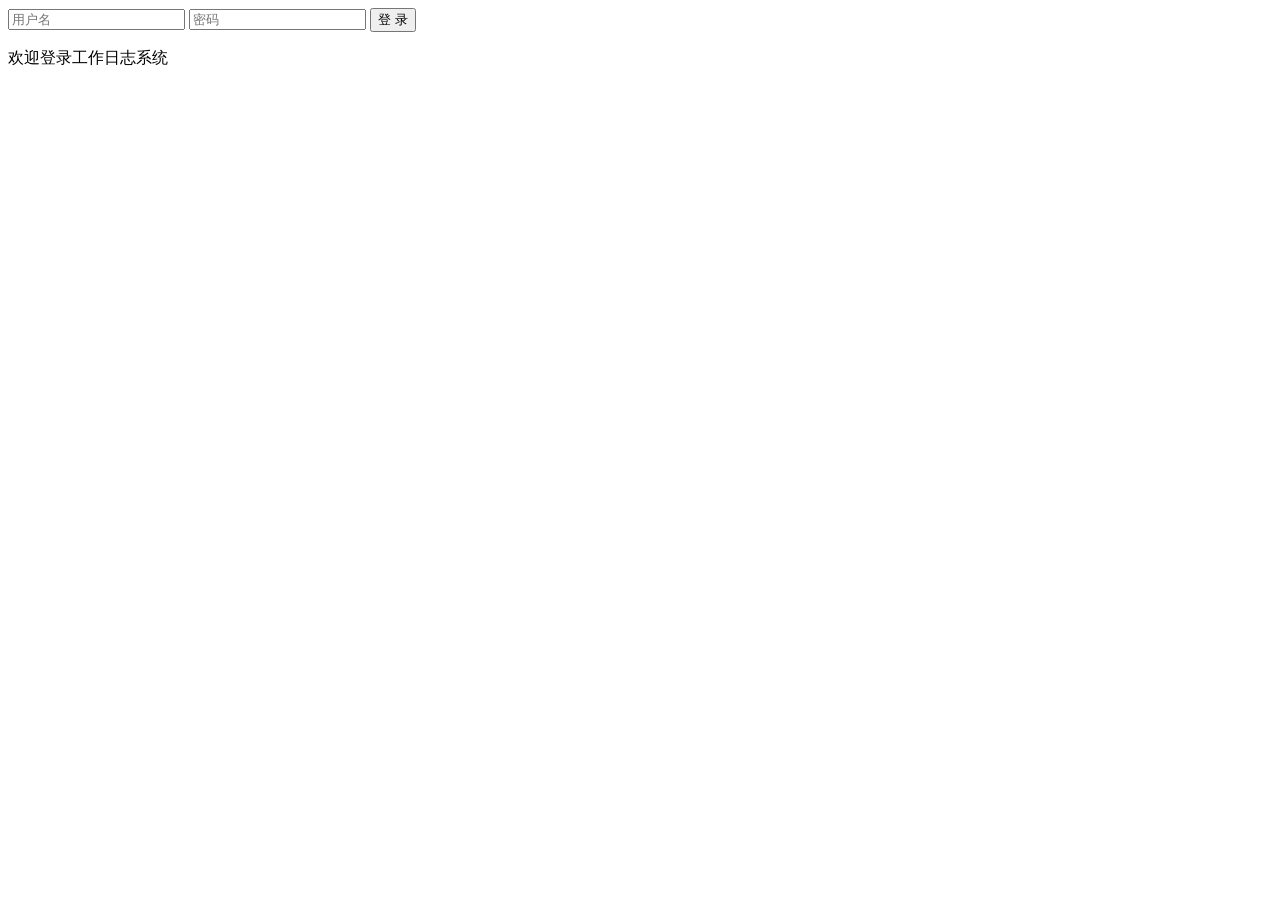
==== src/main/resources/templates/index.html @ 3c7bda24 "1.0版本" ====
<!DOCTYPE html>
<html lang="en">
<head>
   <meta charset="UTF-8">
		<meta http-equiv="X-UA-Compatible" content="IE=edge,chrome=1">
		<meta name="viewport" content="width=device-width, initial-scale=1.0">
    <title></title>
    <link rel="stylesheet" type="text/css" href="/static/css/layui.css"/>
    <link rel="stylesheet" type="text/css" href="/static/css/style.css"/>
</head>
<body id="body">

    <header class="header">
    	<div class="full-center">
        <div id="wrapper" class="login-page">
			<div id="login_form" class="form">
				<form id="login-form" class="login-form" method="post">
					<input name="username" type="text" placeholder="用户名" id="user_name"/>
					<input name="password" type="password" placeholder="密码" id="password"/>
					<input type="button" id="login" onclick="loginUser()" value="登 录" />
					<p class="message">
						欢迎登录工作日志系统
					</p>
				</form>
			</div>
		</div>
		</div>
    </header>



<script type="text/javascript" src="/static/js/jquery.min.js"></script>
<script type="text/javascript" src="/static/js/circleMagic.js"></script>
<script type="text/javascript" src="/static/js/layui.js"></script>
<script>
  $(function(){
    $('.header').circleMagic({
      radius: 35,
      density: .1,
      color: 'rgba(255,255,255, 0.4)',
      clearOffset: .9
    });
  }) 
  
			layui.use('layer', function() {
				//非空验证
				$('input[type="button"]').click(function() {
					var name = $('input[name="username"]').val();
					var pwd = $('input[name="password"]').val();
					if(name == '') {
						layer.msg("请输入用户名", {
							anim:6,
							icon: 5,
							time:800
							});
							return;
					} else if(pwd == '') {
						layer.msg("请输入密码", {
							anim:6,
							icon: 5,
							time:800
							});
							return;
					}
				})
			})
</script>
<script type="text/javascript">
        function loginUser() {
            $.ajax({
                dataType: 'json', // 注意：这里是指希望服务端返回json格式的数据
                cache: true,
                async: false,
                type: 'POST',
                data: $('#login-form').serialize(),
                url: '/main',
                error: function () {
                    alert('请求失败');
                },
                success: function (data) {
                    if (data.code==0){
                        window.location.href = '/toPageMain';
                    }

                }
            });
        }
        if(window != top)
        top.location.href = location.href;
</script>
</body>
</html>
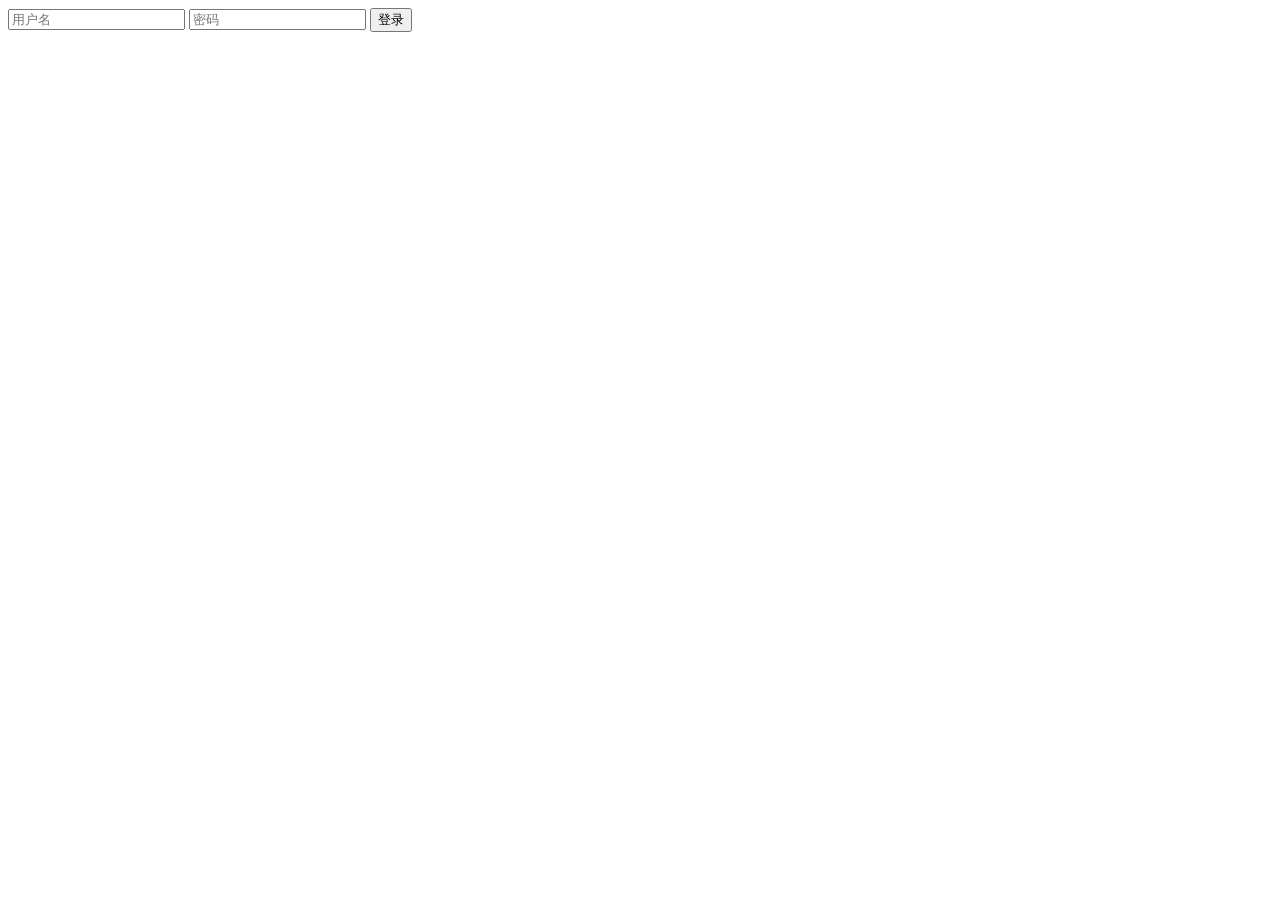
==== commit b7bafad8: "第二次修改提交" ====
--- a/src/main/resources/templates/index.html
+++ b/src/main/resources/templates/index.html
@@ -1,92 +1,279 @@
+<!--&lt;!&ndash;<!DOCTYPE html>&ndash;&gt;-->
+<!--&lt;!&ndash;<html lang="en">&ndash;&gt;-->
+<!--&lt;!&ndash;<head>&ndash;&gt;-->
+   <!--&lt;!&ndash;<meta charset="UTF-8">&ndash;&gt;-->
+		<!--&lt;!&ndash;<meta http-equiv="X-UA-Compatible" content="IE=edge,chrome=1">&ndash;&gt;-->
+		<!--&lt;!&ndash;<meta name="viewport" content="width=device-width, initial-scale=1.0">&ndash;&gt;-->
+    <!--&lt;!&ndash;<title></title>&ndash;&gt;-->
+    <!--&lt;!&ndash;<link rel="stylesheet" type="text/css" href="/static/css/layui.css"/>&ndash;&gt;-->
+    <!--&lt;!&ndash;<link rel="stylesheet" type="text/css" href="/static/css/style.css"/>&ndash;&gt;-->
+<!--&lt;!&ndash;</head>&ndash;&gt;-->
+<!--&lt;!&ndash;<body id="body">&ndash;&gt;-->
+
+    <!--&lt;!&ndash;<header class="header">&ndash;&gt;-->
+    	<!--&lt;!&ndash;<div class="full-center">&ndash;&gt;-->
+        <!--&lt;!&ndash;<div id="wrapper" class="login-page">&ndash;&gt;-->
+			<!--&lt;!&ndash;<div id="login_form" class="form">&ndash;&gt;-->
+				<!--&lt;!&ndash;<form id="login-form" class="login-form" method="post">&ndash;&gt;-->
+					<!--&lt;!&ndash;<input name="username" type="text" placeholder="用户名" id="user_name"/>&ndash;&gt;-->
+					<!--&lt;!&ndash;<input name="password" type="password" placeholder="密码" id="password"/>&ndash;&gt;-->
+					<!--&lt;!&ndash;<input type="button" id="login" onclick="loginUser()" value="登 录" />&ndash;&gt;-->
+					<!--&lt;!&ndash;<p class="message">&ndash;&gt;-->
+						<!--&lt;!&ndash;欢迎登录工作日志系统&ndash;&gt;-->
+					<!--&lt;!&ndash;</p>&ndash;&gt;-->
+				<!--&lt;!&ndash;</form>&ndash;&gt;-->
+			<!--&lt;!&ndash;</div>&ndash;&gt;-->
+		<!--&lt;!&ndash;</div>&ndash;&gt;-->
+		<!--&lt;!&ndash;</div>&ndash;&gt;-->
+    <!--&lt;!&ndash;</header>&ndash;&gt;-->
+
+
+
+<!--&lt;!&ndash;<script type="text/javascript" src="/static/js/jquery.min.js"></script>&ndash;&gt;-->
+<!--&lt;!&ndash;<script type="text/javascript" src="/static/js/circleMagic.js"></script>&ndash;&gt;-->
+<!--&lt;!&ndash;<script type="text/javascript" src="/static/js/layui.js"></script>&ndash;&gt;-->
+<!--&lt;!&ndash;<script>&ndash;&gt;-->
+  <!--&lt;!&ndash;$(function(){&ndash;&gt;-->
+    <!--&lt;!&ndash;$('.header').circleMagic({&ndash;&gt;-->
+      <!--&lt;!&ndash;radius: 35,&ndash;&gt;-->
+      <!--&lt;!&ndash;density: .1,&ndash;&gt;-->
+      <!--&lt;!&ndash;color: 'rgba(255,255,255, 0.4)',&ndash;&gt;-->
+      <!--&lt;!&ndash;clearOffset: .9&ndash;&gt;-->
+    <!--&lt;!&ndash;});&ndash;&gt;-->
+  <!--&lt;!&ndash;}) &ndash;&gt;-->
+  <!--&lt;!&ndash;&ndash;&gt;-->
+			<!--&lt;!&ndash;layui.use('layer', function() {&ndash;&gt;-->
+				<!--&lt;!&ndash;//非空验证&ndash;&gt;-->
+				<!--&lt;!&ndash;$('input[type="button"]').click(function() {&ndash;&gt;-->
+					<!--&lt;!&ndash;var name = $('input[name="username"]').val();&ndash;&gt;-->
+					<!--&lt;!&ndash;var pwd = $('input[name="password"]').val();&ndash;&gt;-->
+					<!--&lt;!&ndash;if(name == '') {&ndash;&gt;-->
+						<!--&lt;!&ndash;layer.msg("请输入用户名", {&ndash;&gt;-->
+							<!--&lt;!&ndash;anim:6,&ndash;&gt;-->
+							<!--&lt;!&ndash;icon: 5,&ndash;&gt;-->
+							<!--&lt;!&ndash;time:800&ndash;&gt;-->
+							<!--&lt;!&ndash;});&ndash;&gt;-->
+							<!--&lt;!&ndash;return;&ndash;&gt;-->
+					<!--&lt;!&ndash;} else if(pwd == '') {&ndash;&gt;-->
+						<!--&lt;!&ndash;layer.msg("请输入密码", {&ndash;&gt;-->
+							<!--&lt;!&ndash;anim:6,&ndash;&gt;-->
+							<!--&lt;!&ndash;icon: 5,&ndash;&gt;-->
+							<!--&lt;!&ndash;time:800&ndash;&gt;-->
+							<!--&lt;!&ndash;});&ndash;&gt;-->
+							<!--&lt;!&ndash;return;&ndash;&gt;-->
+					<!--&lt;!&ndash;}&ndash;&gt;-->
+				<!--&lt;!&ndash;})&ndash;&gt;-->
+			<!--&lt;!&ndash;})&ndash;&gt;-->
+<!--&lt;!&ndash;</script>&ndash;&gt;-->
+<!--&lt;!&ndash;<script type="text/javascript">&ndash;&gt;-->
+        <!--&lt;!&ndash;function loginUser() {&ndash;&gt;-->
+            <!--&lt;!&ndash;$.ajax({&ndash;&gt;-->
+                <!--&lt;!&ndash;dataType: 'json', // 注意：这里是指希望服务端返回json格式的数据&ndash;&gt;-->
+                <!--&lt;!&ndash;cache: true,&ndash;&gt;-->
+                <!--&lt;!&ndash;async: false,&ndash;&gt;-->
+                <!--&lt;!&ndash;type: 'POST',&ndash;&gt;-->
+                <!--&lt;!&ndash;data: $('#login-form').serialize(),&ndash;&gt;-->
+                <!--&lt;!&ndash;url: '/main',&ndash;&gt;-->
+                <!--&lt;!&ndash;error: function () {&ndash;&gt;-->
+                    <!--&lt;!&ndash;alert('请求失败');&ndash;&gt;-->
+                <!--&lt;!&ndash;},&ndash;&gt;-->
+                <!--&lt;!&ndash;success: function (data) {&ndash;&gt;-->
+                    <!--&lt;!&ndash;if (data.code==0){&ndash;&gt;-->
+                        <!--&lt;!&ndash;window.location.href = '/toPageMain';&ndash;&gt;-->
+                    <!--&lt;!&ndash;}&ndash;&gt;-->
+
+                <!--&lt;!&ndash;}&ndash;&gt;-->
+            <!--&lt;!&ndash;});&ndash;&gt;-->
+        <!--&lt;!&ndash;}&ndash;&gt;-->
+        <!--&lt;!&ndash;if(window != top)&ndash;&gt;-->
+        <!--&lt;!&ndash;top.location.href = location.href;&ndash;&gt;-->
+<!--&lt;!&ndash;</script>&ndash;&gt;-->
+<!--&lt;!&ndash;</body>&ndash;&gt;-->
+<!--&lt;!&ndash;</html>&ndash;&gt;-->
+<!--<!DOCTYPE html>-->
+<!--<html lang="en">-->
+
+<!--<head>-->
+	<!--<meta charset="UTF-8">-->
+	<!--<meta http-equiv="X-UA-Compatible" content="IE=edge,chrome=1">-->
+	<!--<meta name="viewport" content="width=device-width, initial-scale=1.0">-->
+	<!--<title></title>-->
+	<!--<link rel="stylesheet" type="text/css" href="/static/css/bootstrap.min.css" />-->
+	<!--<link rel="stylesheet" type="text/css" href="/static/css/formValidation.min.css" />-->
+	<!--<link rel="stylesheet" type="text/css" href="/static/css/pattern.css" />-->
+<!--</head>-->
+
+<!--<body id="body">-->
+
+<!--<header class="header">-->
+	<!--<div class="full-center">-->
+
+		<!--<form id="defaultForm" method="post" class="form-horizontal">-->
+			<!--<div class="form-group">-->
+				<!--<input type="text" class="form-control" name="username" placeholder="用户名" />-->
+			<!--</div>-->
+			<!--<div class="form-group">-->
+				<!--<input type="password" class="form-control" name="password" placeholder="密   码" />-->
+			<!--</div>-->
+			<!--<div class="form-group">-->
+				<!--<button type="button" class="btn btn-info" onclick="loginUser()">登    录</button>-->
+			<!--</div>-->
+		<!--</form>-->
+
+	<!--</div>-->
+<!--</header>-->
+
+<!--<script type="text/javascript" src="/static/js/jquery.min.js"></script>-->
+<!--<script type="text/javascript" src="/static/js/bootstrap.min.js"></script>-->
+<!--<script type="text/javascript" src="/static/js/formValidation.min.js"></script>-->
+<!--<script type="text/javascript" src="/static/js/lib/bootstrap/dist/js/bootstrap.js"></script>-->
+<!--<script type="text/javascript" src="/static/js/circleMagic.js"></script>-->
+<!--<script>-->
+    <!--$(function() {-->
+        <!--$('.header').circleMagic({-->
+            <!--radius: 36,-->
+            <!--density: .1,-->
+            <!--color: 'rgba(255, 248, 220, 0.8)',-->
+            <!--clearOffset: .9-->
+        <!--});-->
+
+        <!--$('#defaultForm').formValidation({-->
+            <!--icon: {-->
+                <!--valid: 'glyphicon glyphicon-ok',-->
+                <!--invalid: 'glyphicon glyphicon-remove',-->
+                <!--validating: 'glyphicon glyphicon-refresh'-->
+            <!--},-->
+            <!--fields: {-->
+                <!--username: {-->
+                    <!--message: '用户名输入错误',-->
+                    <!--validators: {-->
+                        <!--notEmpty: {-->
+                            <!--message: '用户名不能为空'-->
+                        <!--},-->
+                        <!--stringLength: {-->
+                            <!--min: 1,-->
+                            <!--max: 11,-->
+                            <!--message: '用户名必须大于1个字符，长度必须小于11个字符。'-->
+                        <!--},-->
+                        <!--/*remote: {-->
+                            <!--url: 'remote.php',-->
+                            <!--message: 'The username is not available'-->
+                        <!--},*/-->
+                        <!--regexp: {-->
+                            <!--regexp: /^[a-zA-Z0-9_\.]+$/,-->
+                            <!--message: '用户名只能由字母、数字、点和下划线组成'-->
+                        <!--}-->
+                    <!--}-->
+                <!--},-->
+                <!--password: {-->
+                    <!--validators: {-->
+                        <!--notEmpty: {-->
+                            <!--message: '密码不能为空'-->
+                        <!--},-->
+                        <!--regexp: {-->
+                            <!--regexp: /^(?![0-9]+$)(?![a-zA-Z]+$)[0-9A-Za-z]{3,10}$/,-->
+                            <!--message: '密码至少包含 数字和英文组成的3-10位字符'-->
+                        <!--},-->
+                        <!--different: {-->
+                            <!--field: 'username',-->
+                            <!--message: '密码不能与用户名相同'-->
+                        <!--}-->
+                    <!--}-->
+                <!--}-->
+            <!--}-->
+        <!--}).on('success.form.fv', function(e) {-->
+            <!--//阻止默认的submit方法，用ajax提交-->
+            <!--e.preventDefault();-->
+
+            <!--//可以使用的一些实例包括   表单实例-->
+            <!--var $form = $(e.target);-->
+
+            <!--// 获取formValidation实例-->
+            <!--var bv = $form.data('formValidation');-->
+        <!--});-->
+    <!--})-->
+<!--</script>-->
+
+<!--<script type="text/javascript">-->
+    <!--function loginUser() {-->
+        <!--$.ajax({-->
+            <!--dataType: 'json', // 注意：这里是指希望服务端返回json格式的数据-->
+            <!--cache: true,-->
+            <!--async: false,-->
+            <!--type: 'POST',-->
+            <!--data: $('#defaultForm').serialize(),-->
+            <!--url: '/main',-->
+            <!--error: function () {-->
+                <!--alert('请求失败');-->
+            <!--},-->
+            <!--success: function (data) {-->
+                <!--if (data.code == 0) {-->
+                    <!--window.location.href = '/toPageMain';-->
+                <!--}-->
+
+            <!--}-->
+        <!--});-->
+    <!--}-->
+
+    <!--if (window != top)-->
+        <!--top.location.href = location.href;-->
+<!--</script>-->
+<!--</body>-->
+
+<!--</html>-->
 <!DOCTYPE html>
-<html lang="en">
+<html lang="zh" >
+
 <head>
-   <meta charset="UTF-8">
-		<meta http-equiv="X-UA-Compatible" content="IE=edge,chrome=1">
-		<meta name="viewport" content="width=device-width, initial-scale=1.0">
-    <title></title>
-    <link rel="stylesheet" type="text/css" href="/static/css/layui.css"/>
-    <link rel="stylesheet" type="text/css" href="/static/css/style.css"/>
+	<meta charset="utf-8">
+	<meta name="viewport" content="width=device-width, initial-scale=1.0, maximum-scale=1.0">
+
+	<title>登录系统</title>
+	<meta name="description" content="若依后台管理框架">
+	<link href="/static/css/bootstrap.min.css" rel="stylesheet" />
+	<link href="/static/css/font-awesome.min.css" rel="stylesheet" />
+	<link href="/static/css/login.css"  rel="stylesheet" />
+	<link href="/static/css/ry-ui.css" rel="stylesheet" />
+	<style type="text/css">
+		label.error {
+			position: inherit;
+		}
+	</style>
+
 </head>
-<body id="body">
-
-    <header class="header">
-    	<div class="full-center">
-        <div id="wrapper" class="login-page">
-			<div id="login_form" class="form">
-				<form id="login-form" class="login-form" method="post">
-					<input name="username" type="text" placeholder="用户名" id="user_name"/>
-					<input name="password" type="password" placeholder="密码" id="password"/>
-					<input type="button" id="login" onclick="loginUser()" value="登 录" />
-					<p class="message">
-						欢迎登录工作日志系统
-					</p>
-				</form>
+
+<body class="signin">
+
+<header class="header">
+	<div class="full-center">
+
+		<div class="signinpanel">
+			<div class="row">
+				<div class="col-sm-5">
+					<form id="signupForm" method="post" class="signupForm">
+						<input type="text" name="username" class="form-control uname" placeholder="用户名" value="" />
+						<input type="password" name="password" class="form-control pword" placeholder="密码" value="" />
+
+						<button class="btn btn-success btn-block" id="btnSubmit" onclick="login()" data-loading="验证登录中，请稍后...">登录</button>
+					</form>
+				</div>
 			</div>
 		</div>
-		</div>
-    </header>
-
-
-
-<script type="text/javascript" src="/static/js/jquery.min.js"></script>
+
+	</div>
+</header>
+<script src="/static/js/jquery.min.js"></script>
+<script src="/static/js/bootstrap.min.js"></script>
+<!-- 验证插件 -->
+<script src="/static/js/validate/jquery.validate.min.js"></script>
+<script src="/static/js/validate/messages_zh.min.js"></script>
+<!--<script src="/static/js/validate/layer.min.js"></script>-->
+<!--<script src="/static/js/validate/jquery.blockUI.js"></script>-->
+<script src="/static/js/validate/ry-ui.js"></script>
+
+<script  type="text/javascript" src="/static/js/validate/login.js"></script>
+<!--背景特效-->
 <script type="text/javascript" src="/static/js/circleMagic.js"></script>
-<script type="text/javascript" src="/static/js/layui.js"></script>
-<script>
-  $(function(){
-    $('.header').circleMagic({
-      radius: 35,
-      density: .1,
-      color: 'rgba(255,255,255, 0.4)',
-      clearOffset: .9
-    });
-  }) 
-  
-			layui.use('layer', function() {
-				//非空验证
-				$('input[type="button"]').click(function() {
-					var name = $('input[name="username"]').val();
-					var pwd = $('input[name="password"]').val();
-					if(name == '') {
-						layer.msg("请输入用户名", {
-							anim:6,
-							icon: 5,
-							time:800
-							});
-							return;
-					} else if(pwd == '') {
-						layer.msg("请输入密码", {
-							anim:6,
-							icon: 5,
-							time:800
-							});
-							return;
-					}
-				})
-			})
-</script>
-<script type="text/javascript">
-        function loginUser() {
-            $.ajax({
-                dataType: 'json', // 注意：这里是指希望服务端返回json格式的数据
-                cache: true,
-                async: false,
-                type: 'POST',
-                data: $('#login-form').serialize(),
-                url: '/main',
-                error: function () {
-                    alert('请求失败');
-                },
-                success: function (data) {
-                    if (data.code==0){
-                        window.location.href = '/toPageMain';
-                    }
-
-                }
-            });
-        }
-        if(window != top)
-        top.location.href = location.href;
-</script>
 </body>
+
 </html>
